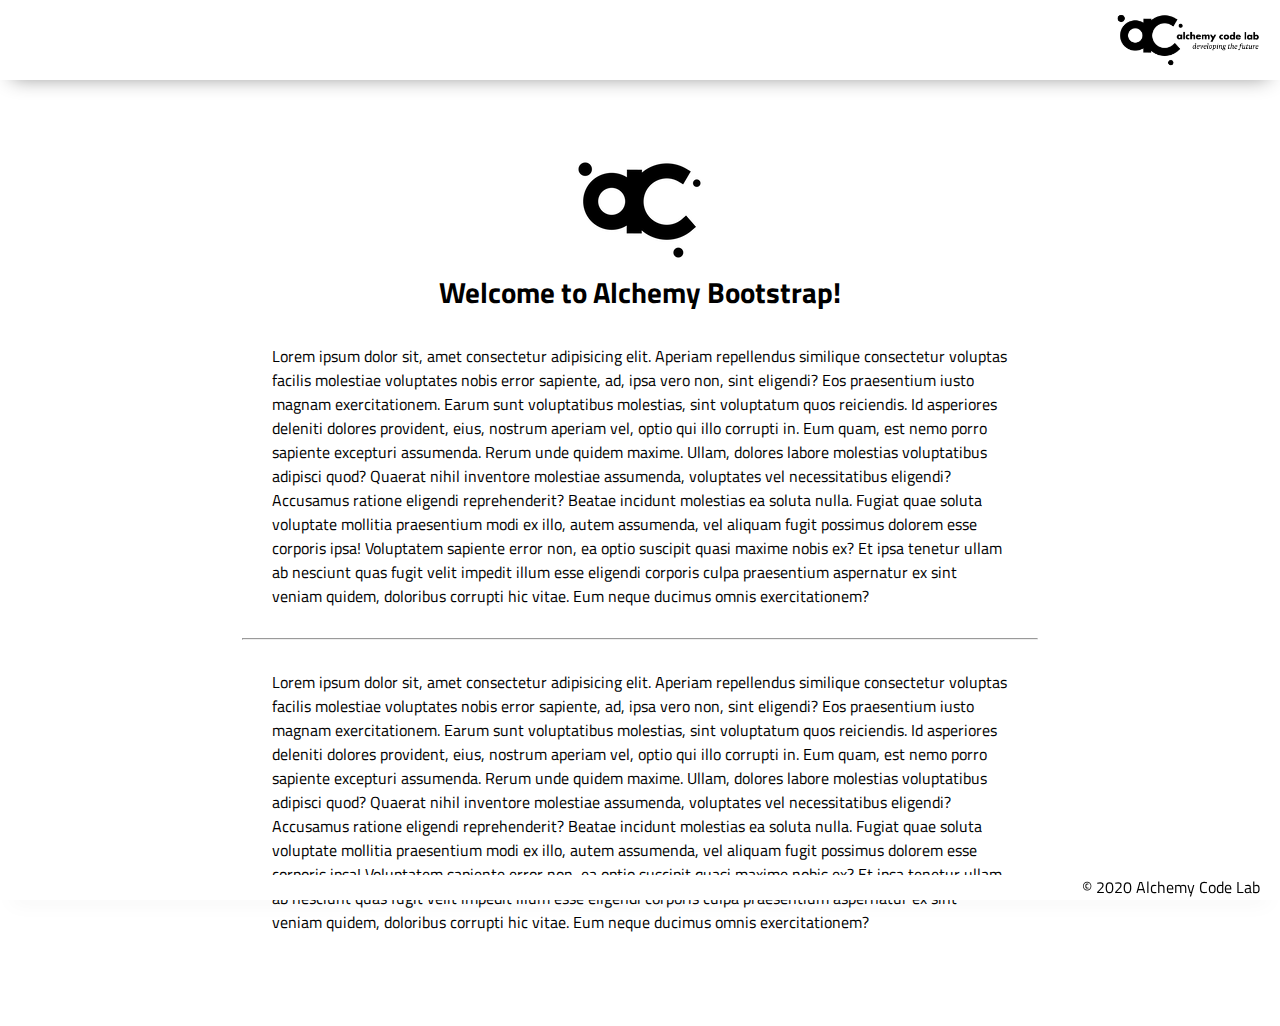
==== index.html @ e36cb001 "initial commit" ====
<!DOCTYPE html>
<html lang="en">

<head>
    <meta charset="UTF-8">
    <meta name="viewport" content="width=device-width, initial-scale=1.0">
    <meta http-equiv="X-UA-Compatible" content="ie=edge">
    <link href="https://fonts.googleapis.com/css2?family=Titillium+Web:wght@300&display=swap" rel="stylesheet">
    <link rel="stylesheet" href="styles/reset.css">
    <link rel="stylesheet" href="styles/style.css">
    <link rel="stylesheet" href="styles/home.css">
    <title>Document</title>
</head>

<body>
    <header>
        <div class="gutter-right logo">
            <img src="assets/big-logo.png"/>
        </div>
    </header>
    <main>
        <section class="main-section">
            <img class="main-logo" src="assets/alchemy-logo.png"/>
            <h2>
                Welcome to Alchemy Bootstrap!
            </h2>

            <content>
            <p>
                Lorem ipsum dolor sit, amet consectetur adipisicing elit. Aperiam repellendus similique consectetur voluptas facilis molestiae voluptates nobis error sapiente, ad, ipsa vero non, sint eligendi? Eos praesentium iusto magnam exercitationem.
                Earum sunt voluptatibus molestias, sint voluptatum quos reiciendis. Id asperiores deleniti dolores provident, eius, nostrum aperiam vel, optio qui illo corrupti in. Eum quam, est nemo porro sapiente excepturi assumenda.
                Rerum unde quidem maxime. Ullam, dolores labore molestias voluptatibus adipisci quod? Quaerat nihil inventore molestiae assumenda, voluptates vel necessitatibus eligendi? Accusamus ratione eligendi reprehenderit? Beatae incidunt molestias ea soluta nulla.
                Fugiat quae soluta voluptate mollitia praesentium modi ex illo, autem assumenda, vel aliquam fugit possimus dolorem esse corporis ipsa! Voluptatem sapiente error non, ea optio suscipit quasi maxime nobis ex?
                Et ipsa tenetur ullam ab nesciunt quas fugit velit impedit illum esse eligendi corporis culpa praesentium aspernatur ex sint veniam quidem, doloribus corrupti hic vitae. Eum neque ducimus omnis exercitationem?
            </p>
            <hr />
            <p>
                Lorem ipsum dolor sit, amet consectetur adipisicing elit. Aperiam repellendus similique consectetur voluptas facilis molestiae voluptates nobis error sapiente, ad, ipsa vero non, sint eligendi? Eos praesentium iusto magnam exercitationem.
                Earum sunt voluptatibus molestias, sint voluptatum quos reiciendis. Id asperiores deleniti dolores provident, eius, nostrum aperiam vel, optio qui illo corrupti in. Eum quam, est nemo porro sapiente excepturi assumenda.
                Rerum unde quidem maxime. Ullam, dolores labore molestias voluptatibus adipisci quod? Quaerat nihil inventore molestiae assumenda, voluptates vel necessitatibus eligendi? Accusamus ratione eligendi reprehenderit? Beatae incidunt molestias ea soluta nulla.
                Fugiat quae soluta voluptate mollitia praesentium modi ex illo, autem assumenda, vel aliquam fugit possimus dolorem esse corporis ipsa! Voluptatem sapiente error non, ea optio suscipit quasi maxime nobis ex?
                Et ipsa tenetur ullam ab nesciunt quas fugit velit impedit illum esse eligendi corporis culpa praesentium aspernatur ex sint veniam quidem, doloribus corrupti hic vitae. Eum neque ducimus omnis exercitationem?
            </p>

        </section>
    </main>
    <footer>
        <div class="copy gutter-right">&copy; 2020 Alchemy Code Lab</div>
    </footer>

    <script type="module" src="app.js"></script>
</body>

</html>
---- styles/style.css ----
body {
    --color1: #ffffff;
    --color2: #ffffff;
    --color3: #ffffff;
    --color4: #ffffff;
    --color5: #ffffff;

    /* https://coolors.co/generate and click export -> scss to get the colors to copy and paste below*/
    /* --color1: hsla(349, 69%, 76%, 1);
    --color2: hsla(207, 67%, 44%, 1);
    --color3: hsla(200, 61%, 56%, 1);
    --color4: hsla(187, 41%, 94%, 1);
    --color5: hsla(170, 28%, 95%, 1); */

    /* --color1: hsla(45, 86%, 83%, 1);
    --color2: hsla(135, 65%, 98%, 1);
    --color3: hsla(315, 37%, 86%, 1);
    --color4: hsla(45, 73%, 98%, 1);
    --color5: hsla(224, 40%, 79%, 1); */
    
    --header-height: 80px;
    --shadow: 0px 10px 20px -12px rgba(0,0,0,0.45);
    --gutter: 30px;
    --footer-height: 25px;
    
    font-family: 'Titillium Web', sans-serif;
    background-color: var(--color2);
}

main {
    display: flex;
    flex-direction: column;
    justify-content: center;
    align-items: center;
    margin-bottom: calc(var(--footer-height));
}

section {
    background-color: var(--color5);
    width: 1000px;
    max-width: 80%;
    display: flex;
    flex-direction: column;
    justify-content: center;
    align-items: center;
    padding-top: var(--gutter);
    padding-bottom: var(--gutter);
    margin-top: var(--gutter);
    margin-bottom: var(--gutter);
    border: solid 2px var(--color1);
}

header {
    display: flex;
    justify-content: flex-end;
    background-color: var(--color3);
    height: var(--header-height);
    box-shadow: var(--shadow);
}

footer {
    display: flex;
    justify-content: flex-end;
    background-color: var(--color3);
    box-shadow: var(--shadow);
}


h2 {
    font-size: 1.8rem;
    font-weight: bold;
}

.gutter-right {
    margin-right: 20px;
}

.main-logo {
    animation: pulse 5s infinite ease-in-out;
}

header img {
    height: var(--header-height);
}



content {
    width: 80%;
}

p {
    margin: var(--gutter);
}
  
footer {
    position: fixed;
    width: 100%;
    bottom: 0;
    height: var(--footer-height);
    display: flex;
    justify-content: flex-end;
    background-color: var(--color3);
    box-shadow: var(--shadow);
}
  
  @keyframes pulse {
    20% {
      transform: rotate3d(-10, -10, -10, 50deg) scale(1.2);
    }

    40% {
        transform: rotate3d(10, 10, -10, 50deg) scale(1);
    }

    60% {
        transform: rotate3d(-10, 10, 10, 50deg) scale(1.2);
      }

    80% {
        transform: rotate3d(10, 10, 10, 50deg) scale(1);
    }

  }
---- styles/home.css ----
/* add home page styles here */
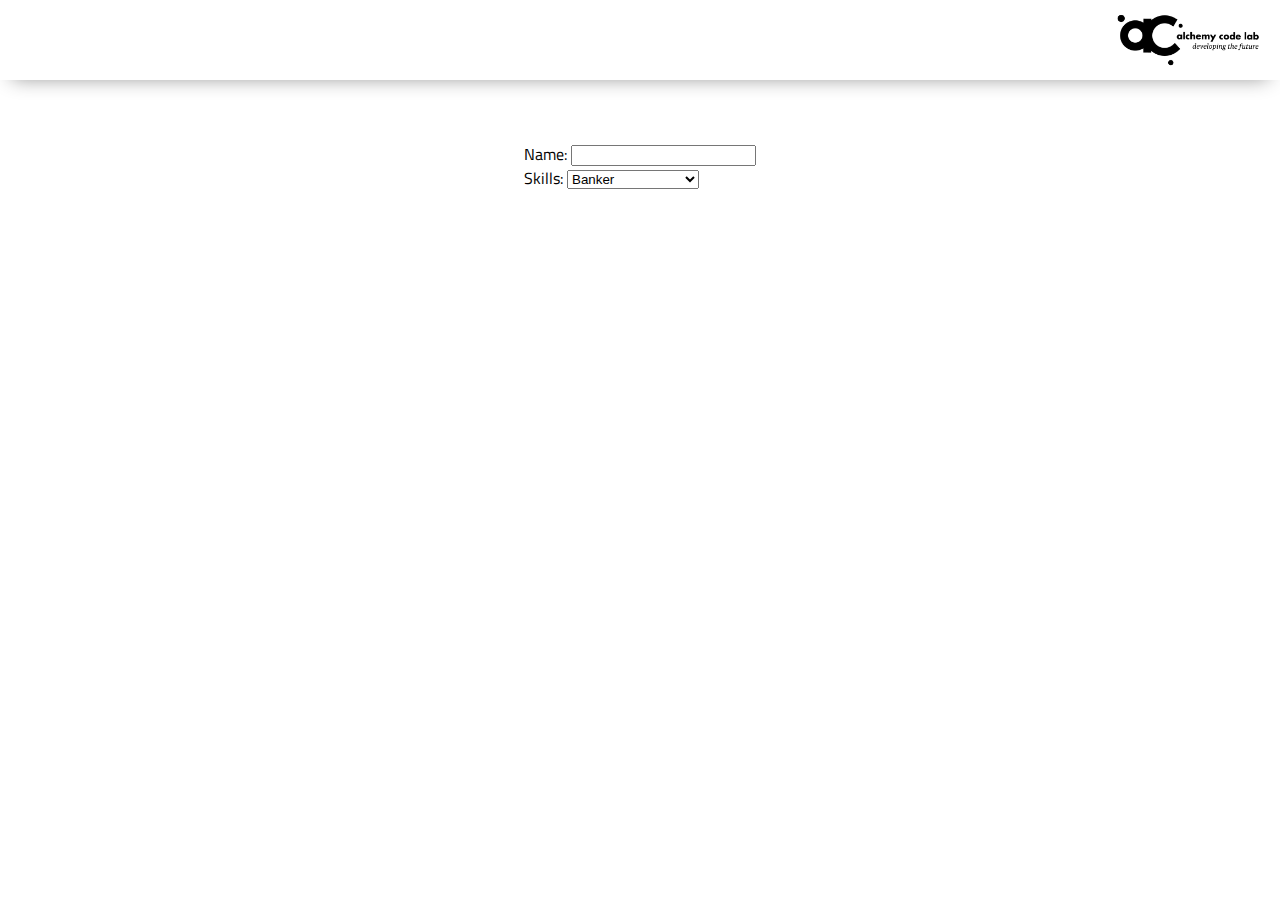
==== commit 03de17c2: "initial form input" ====
--- a/index.html
+++ b/index.html
@@ -15,38 +15,26 @@
 <body>
     <header>
         <div class="gutter-right logo">
-            <img src="assets/big-logo.png"/>
+            <img src="assets/big-logo.png" />
         </div>
     </header>
     <main>
         <section class="main-section">
-            <img class="main-logo" src="assets/alchemy-logo.png"/>
-            <h2>
-                Welcome to Alchemy Bootstrap!
-            </h2>
 
-            <content>
-            <p>
-                Lorem ipsum dolor sit, amet consectetur adipisicing elit. Aperiam repellendus similique consectetur voluptas facilis molestiae voluptates nobis error sapiente, ad, ipsa vero non, sint eligendi? Eos praesentium iusto magnam exercitationem.
-                Earum sunt voluptatibus molestias, sint voluptatum quos reiciendis. Id asperiores deleniti dolores provident, eius, nostrum aperiam vel, optio qui illo corrupti in. Eum quam, est nemo porro sapiente excepturi assumenda.
-                Rerum unde quidem maxime. Ullam, dolores labore molestias voluptatibus adipisci quod? Quaerat nihil inventore molestiae assumenda, voluptates vel necessitatibus eligendi? Accusamus ratione eligendi reprehenderit? Beatae incidunt molestias ea soluta nulla.
-                Fugiat quae soluta voluptate mollitia praesentium modi ex illo, autem assumenda, vel aliquam fugit possimus dolorem esse corporis ipsa! Voluptatem sapiente error non, ea optio suscipit quasi maxime nobis ex?
-                Et ipsa tenetur ullam ab nesciunt quas fugit velit impedit illum esse eligendi corporis culpa praesentium aspernatur ex sint veniam quidem, doloribus corrupti hic vitae. Eum neque ducimus omnis exercitationem?
-            </p>
-            <hr />
-            <p>
-                Lorem ipsum dolor sit, amet consectetur adipisicing elit. Aperiam repellendus similique consectetur voluptas facilis molestiae voluptates nobis error sapiente, ad, ipsa vero non, sint eligendi? Eos praesentium iusto magnam exercitationem.
-                Earum sunt voluptatibus molestias, sint voluptatum quos reiciendis. Id asperiores deleniti dolores provident, eius, nostrum aperiam vel, optio qui illo corrupti in. Eum quam, est nemo porro sapiente excepturi assumenda.
-                Rerum unde quidem maxime. Ullam, dolores labore molestias voluptatibus adipisci quod? Quaerat nihil inventore molestiae assumenda, voluptates vel necessitatibus eligendi? Accusamus ratione eligendi reprehenderit? Beatae incidunt molestias ea soluta nulla.
-                Fugiat quae soluta voluptate mollitia praesentium modi ex illo, autem assumenda, vel aliquam fugit possimus dolorem esse corporis ipsa! Voluptatem sapiente error non, ea optio suscipit quasi maxime nobis ex?
-                Et ipsa tenetur ullam ab nesciunt quas fugit velit impedit illum esse eligendi corporis culpa praesentium aspernatur ex sint veniam quidem, doloribus corrupti hic vitae. Eum neque ducimus omnis exercitationem?
-            </p>
+            <form action="submit">
+                <label>
+                    Name: <input type="text"></label>
+                <label>Skills: <select name="skill" id="skill">
+                        <option value="banker">Banker</option>
+                        <option value="carpenter">Carpenter</option>
+                        <option value="farmer">Farmer</option>
+                        <option value="software-engineer">Software Engineer</option>
+                    </select>
+                </label>
+            </form>
 
         </section>
     </main>
-    <footer>
-        <div class="copy gutter-right">&copy; 2020 Alchemy Code Lab</div>
-    </footer>
 
     <script type="module" src="app.js"></script>
 </body>
--- a/styles/style.css
+++ b/styles/style.css
@@ -84,7 +84,9 @@
     height: var(--header-height);
 }
 
-
+label {
+    display: block;
+}
 
 content {
     width: 80%;
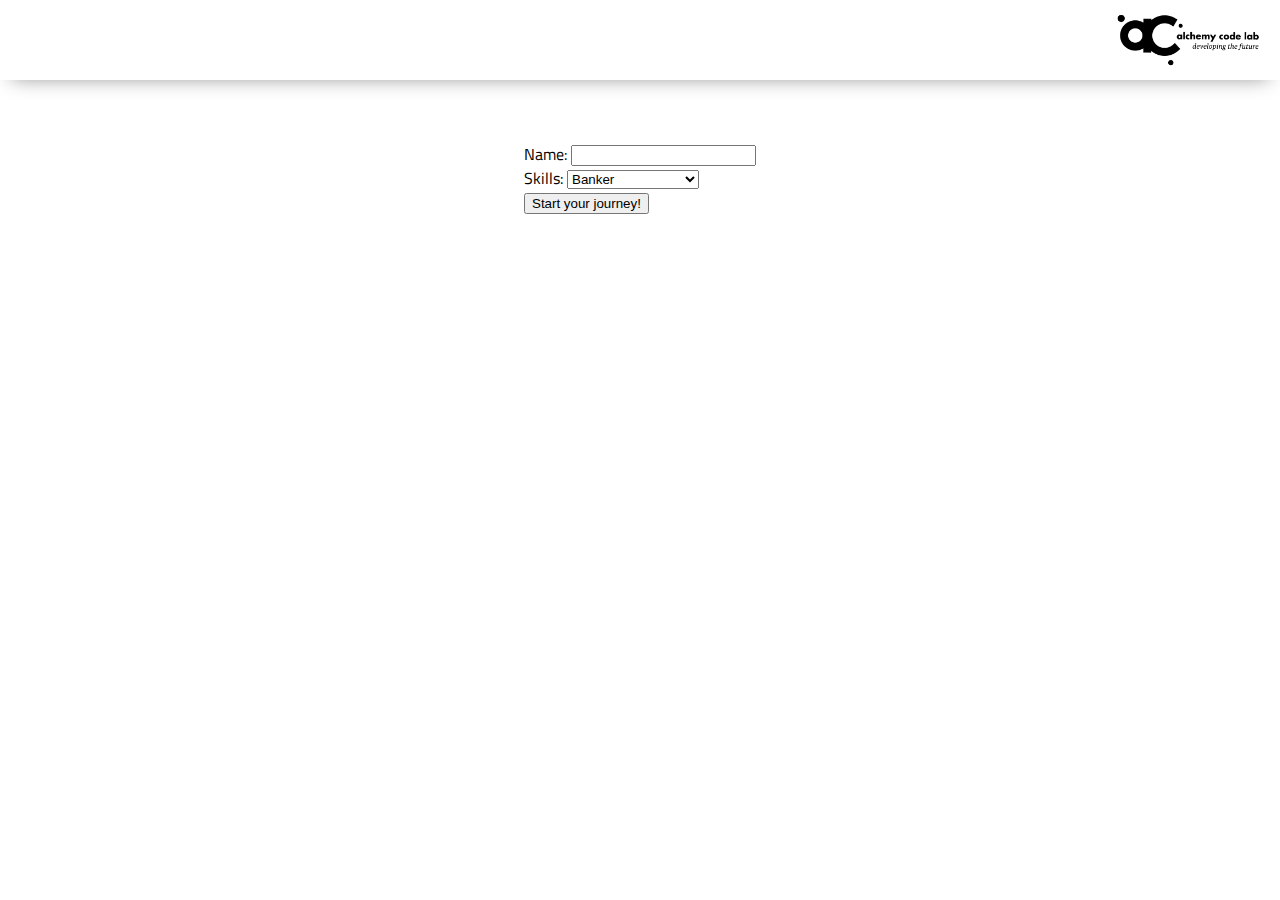
==== commit 4bc3d483: "input form uses local storage" ====
--- a/index.html
+++ b/index.html
@@ -23,7 +23,7 @@
 
             <form action="submit">
                 <label>
-                    Name: <input type="text"></label>
+                    Name: <input type="text" id="name"></label>
                 <label>Skills: <select name="skill" id="skill">
                         <option value="banker">Banker</option>
                         <option value="carpenter">Carpenter</option>
@@ -31,6 +31,7 @@
                         <option value="software-engineer">Software Engineer</option>
                     </select>
                 </label>
+                <button>Start your journey!</button>
             </form>
 
         </section>
